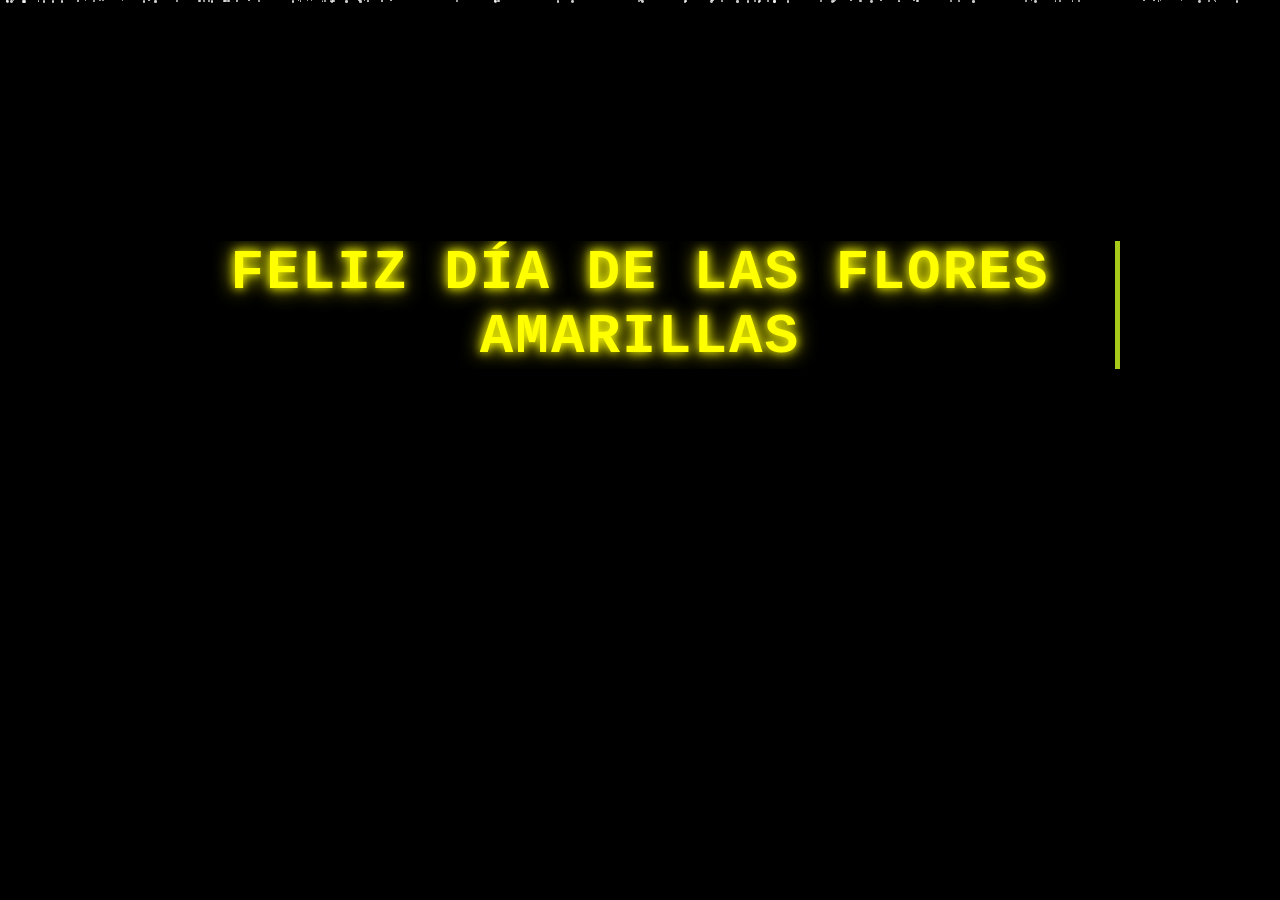
==== index.html @ 29557221 "Add index.html with festive message and effects Idk" ====
<!DOCTYPE html>
<html lang="es">
<head>
    <meta charset="UTF-8">
    <meta http-equiv="X-UA-Compatible" content="IE=edge">
    <meta name="viewport" content="width=device-width, initial-scale=1.0">
    <link rel="icon" href="img/flowers.png" type="image/x-icon">
    <title>Mensaje Especial</title>
    <style>
        * { margin:0; padding:0; box-sizing:border-box; font-family:'Courier New', monospace; }
        body { background:#000; color:#fff; min-height:100vh; overflow:hidden; display:flex; flex-direction:column; justify-content:center; align-items:center; position:relative; }
        .space { position:fixed; top:0; left:0; width:100%; height:100%; z-index:-1; overflow:hidden; }
        .particle { position:absolute; background:#fff; border-radius:50%; animation:fall linear infinite; opacity:0.8; }
        @keyframes fall { 0% { transform:translateY(-10px); opacity:0; } 10% { opacity:1; } 100% { transform:translateY(100vh); opacity:0; } }
        .container { text-align:center; padding:20px; max-width:1000px; z-index:10; }
        .title { font-size:3.5rem; margin-bottom:30px; color:yellow; text-shadow:0 0 10px yellow, 0 0 20px yellow; opacity:0; transform:translateY(50px); transition:opacity 2s, transform 2s; font-weight:900; letter-spacing:2px; text-transform:uppercase; }
        .title.visible { opacity:1; transform:translateY(0); }
        .message { font-size:2rem; margin:30px 0; color:#fff; text-shadow:0 0 10px #fff, 0 0 20px #fff; opacity:0; transform:translateY(50px); transition:opacity 2s, transform 2s; font-weight:700; letter-spacing:1px; text-transform:uppercase; }
        .message.red { color:yellow; text-shadow:0 0 10px yellow, 0 0 20px yellow; }
        .message.visible { opacity:1; transform:translateY(0); }
        .button { margin-top:50px; opacity:0; transition:opacity 2s; }
        .button.visible { opacity:1; }
        .btn { background:transparent; border:2px solid #9900ff; padding:15px 40px; font-size:1.5rem; color:#9500ff; border-radius:5px; cursor:pointer; box-shadow:0 0 15px rgba(255,0,0,0.7); transition:all 0.3s; font-weight:700; text-transform:uppercase; letter-spacing:2px; }
        .btn:hover { background:rgba(255,0,0,0.2); box-shadow:0 0 25px rgba(255,0,0,0.9); transform:scale(1.05); }
        .hacker-effect { position:relative; overflow:hidden; }
        .hacker-effect::after { content:""; position:absolute; top:0; right:0; width:5px; height:100%; background:#a6c91a; animation:blink 0.8s infinite; }
        @keyframes blink { 0%,100% { opacity:0; } 50% { opacity:1; } }
        @media (max-width:768px) { .title { font-size:2.5rem; } .message { font-size:1.5rem; } .btn { padding:12px 30px; font-size:1.2rem; } }
    </style>
</head>
<body>
    <div class="space" id="space"></div>
    <div class="container">
        <h1 class="title hacker-effect" id="title">FELIZ DÍA DE LAS FLORES AMARILLAS</h1>
        <p class="message red" id="message1">mi bellíshima amolshita May de mi korashon🥹💗🌸</p>
        <p class="message" id="message2">TENGO UN REGALO ESPECIAL PARA TI <3💐🌟</p>
        <div class="button" id="button">
            <button class="btn" onclick="location.href='index1.html'">VER TU REGALO</button>
        </div>
    </div>

    <script>
        function createSpace() {
            const space = document.getElementById('space');
            for (let i = 0; i < 100; i++) createParticle(space);
            setInterval(() => createParticle(space), 200);
        }
        function createParticle(container) {
            const particle = document.createElement('div');
            particle.classList.add('particle');
            const size = Math.random() * 2 + 1;
            particle.style.width = size + 'px';
            particle.style.height = size + 'px';
            particle.style.left = Math.random() * 100 + '%';
            const duration = Math.random() * 10 + 5;
            particle.style.animationDuration = duration + 's';
            particle.style.animationDelay = Math.random() * 5 + 's';
            container.appendChild(particle);
            setTimeout(() => { if (particle.parentNode) particle.remove(); }, duration * 1000 + 1000);
        }
        function showElements() {
            const title = document.getElementById('title');
            const message1 = document.getElementById('message1');
            const message2 = document.getElementById('message2');
            const button = document.getElementById('button');
            setTimeout(() => title.classList.add('visible'), 1000);
            setTimeout(() => message1.classList.add('visible'), 3000);
            setTimeout(() => message2.classList.add('visible'), 6000);
            setTimeout(() => button.classList.add('visible'), 9000);
        }
        window.onload = function() { createSpace(); showElements(); };
    </script>
</body>
</html>
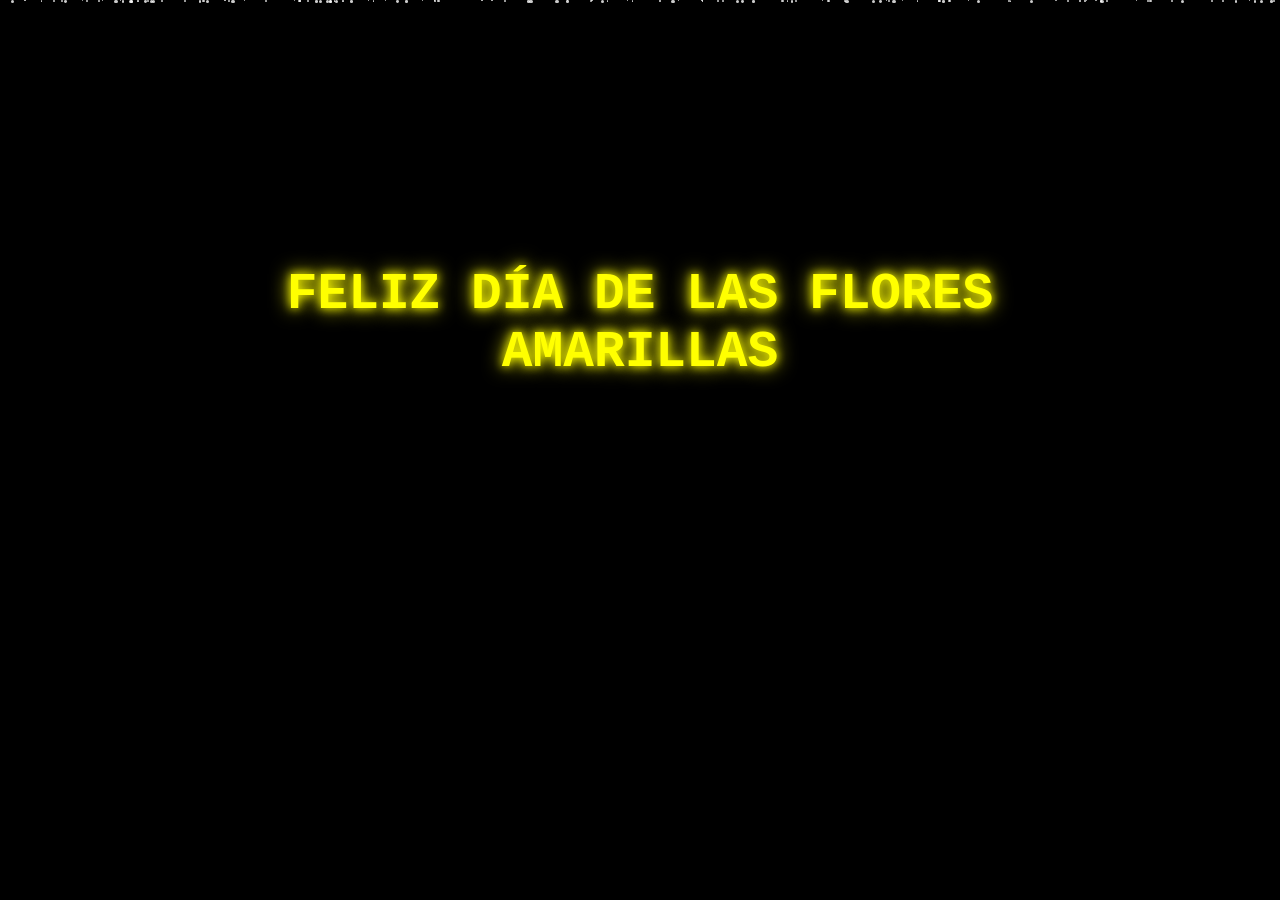
==== commit 062dcaf3: "Refactor CSS and JavaScript for improved readability" ====
--- a/index.html
+++ b/index.html
@@ -8,30 +8,51 @@
     <title>Mensaje Especial</title>
     <style>
         * { margin:0; padding:0; box-sizing:border-box; font-family:'Courier New', monospace; }
-        body { background:#000; color:#fff; min-height:100vh; overflow:hidden; display:flex; flex-direction:column; justify-content:center; align-items:center; position:relative; }
+        body {
+            background:#000; color:#fff; min-height:100vh; overflow:hidden;
+            display:flex; flex-direction:column; justify-content:center; align-items:center;
+            position:relative;
+        }
         .space { position:fixed; top:0; left:0; width:100%; height:100%; z-index:-1; overflow:hidden; }
-        .particle { position:absolute; background:#fff; border-radius:50%; animation:fall linear infinite; opacity:0.8; }
-        @keyframes fall { 0% { transform:translateY(-10px); opacity:0; } 10% { opacity:1; } 100% { transform:translateY(100vh); opacity:0; } }
+        .particle {
+            position:absolute; background:#fff; border-radius:50%; animation:fall linear infinite; opacity:0.8;
+        }
+        @keyframes fall {
+            0% { transform:translateY(-10px); opacity:0; }
+            10% { opacity:1; }
+            100% { transform:translateY(100vh); opacity:0; }
+        }
         .container { text-align:center; padding:20px; max-width:1000px; z-index:10; }
-        .title { font-size:3.5rem; margin-bottom:30px; color:yellow; text-shadow:0 0 10px yellow, 0 0 20px yellow; opacity:0; transform:translateY(50px); transition:opacity 2s, transform 2s; font-weight:900; letter-spacing:2px; text-transform:uppercase; }
+        .title {
+            font-size:3.2rem; margin-bottom:30px; color:yellow; text-shadow:0 0 10px yellow, 0 0 20px yellow;
+            opacity:0; transform:translateY(50px); transition:opacity 2s, transform 2s; font-weight:900;
+        }
         .title.visible { opacity:1; transform:translateY(0); }
-        .message { font-size:2rem; margin:30px 0; color:#fff; text-shadow:0 0 10px #fff, 0 0 20px #fff; opacity:0; transform:translateY(50px); transition:opacity 2s, transform 2s; font-weight:700; letter-spacing:1px; text-transform:uppercase; }
-        .message.red { color:yellow; text-shadow:0 0 10px yellow, 0 0 20px yellow; }
+        .message {
+            font-size:1.9rem; margin:25px 0; color:#fff; text-shadow:0 0 10px #fff;
+            opacity:0; transform:translateY(50px); transition:opacity 2s, transform 2s;
+        }
         .message.visible { opacity:1; transform:translateY(0); }
-        .button { margin-top:50px; opacity:0; transition:opacity 2s; }
+        .message.red { color:yellow; text-shadow:0 0 15px yellow; }
+        .button { margin-top:60px; opacity:0; transition:opacity 2s; }
         .button.visible { opacity:1; }
-        .btn { background:transparent; border:2px solid #9900ff; padding:15px 40px; font-size:1.5rem; color:#9500ff; border-radius:5px; cursor:pointer; box-shadow:0 0 15px rgba(255,0,0,0.7); transition:all 0.3s; font-weight:700; text-transform:uppercase; letter-spacing:2px; }
-        .btn:hover { background:rgba(255,0,0,0.2); box-shadow:0 0 25px rgba(255,0,0,0.9); transform:scale(1.05); }
-        .hacker-effect { position:relative; overflow:hidden; }
-        .hacker-effect::after { content:""; position:absolute; top:0; right:0; width:5px; height:100%; background:#a6c91a; animation:blink 0.8s infinite; }
-        @keyframes blink { 0%,100% { opacity:0; } 50% { opacity:1; } }
-        @media (max-width:768px) { .title { font-size:2.5rem; } .message { font-size:1.5rem; } .btn { padding:12px 30px; font-size:1.2rem; } }
+        .btn {
+            background:transparent; border:2px solid #9900ff; padding:16px 45px; font-size:1.6rem;
+            color:#9500ff; border-radius:8px; cursor:pointer; box-shadow:0 0 15px rgba(255,0,0,0.7);
+            transition:all 0.3s; font-weight:700;
+        }
+        .btn:hover { background:rgba(255,0,0,0.2); box-shadow:0 0 30px rgba(255,0,0,0.9); transform:scale(1.08); }
+        @media (max-width:768px) {
+            .title { font-size:2.4rem; }
+            .message { font-size:1.45rem; }
+            .btn { padding:12px 35px; font-size:1.3rem; }
+        }
     </style>
 </head>
 <body>
     <div class="space" id="space"></div>
     <div class="container">
-        <h1 class="title hacker-effect" id="title">FELIZ DÍA DE LAS FLORES AMARILLAS</h1>
+        <h1 class="title" id="title">FELIZ DÍA DE LAS FLORES AMARILLAS</h1>
         <p class="message red" id="message1">mi bellíshima amolshita May de mi korashon🥹💗🌸</p>
         <p class="message" id="message2">TENGO UN REGALO ESPECIAL PARA TI <3💐🌟</p>
         <div class="button" id="button">
@@ -42,33 +63,28 @@
     <script>
         function createSpace() {
             const space = document.getElementById('space');
-            for (let i = 0; i < 100; i++) createParticle(space);
-            setInterval(() => createParticle(space), 200);
+            for (let i = 0; i < 120; i++) createParticle(space);
+            setInterval(() => createParticle(space), 180);
         }
         function createParticle(container) {
-            const particle = document.createElement('div');
-            particle.classList.add('particle');
-            const size = Math.random() * 2 + 1;
-            particle.style.width = size + 'px';
-            particle.style.height = size + 'px';
-            particle.style.left = Math.random() * 100 + '%';
-            const duration = Math.random() * 10 + 5;
-            particle.style.animationDuration = duration + 's';
-            particle.style.animationDelay = Math.random() * 5 + 's';
-            container.appendChild(particle);
-            setTimeout(() => { if (particle.parentNode) particle.remove(); }, duration * 1000 + 1000);
+            const p = document.createElement('div');
+            p.classList.add('particle');
+            const size = Math.random() * 2.5 + 1;
+            p.style.width = size + 'px';
+            p.style.height = size + 'px';
+            p.style.left = Math.random() * 100 + '%';
+            p.style.animationDuration = (Math.random() * 10 + 6) + 's';
+            p.style.animationDelay = Math.random() * 6 + 's';
+            container.appendChild(p);
+            setTimeout(() => p.remove(), 18000);
         }
         function showElements() {
-            const title = document.getElementById('title');
-            const message1 = document.getElementById('message1');
-            const message2 = document.getElementById('message2');
-            const button = document.getElementById('button');
-            setTimeout(() => title.classList.add('visible'), 1000);
-            setTimeout(() => message1.classList.add('visible'), 3000);
-            setTimeout(() => message2.classList.add('visible'), 6000);
-            setTimeout(() => button.classList.add('visible'), 9000);
+            setTimeout(() => document.getElementById('title').classList.add('visible'), 800);
+            setTimeout(() => document.getElementById('message1').classList.add('visible'), 3200);
+            setTimeout(() => document.getElementById('message2').classList.add('visible'), 6200);
+            setTimeout(() => document.getElementById('button').classList.add('visible'), 9200);
         }
-        window.onload = function() { createSpace(); showElements(); };
+        window.onload = () => { createSpace(); showElements(); };
     </script>
 </body>
 </html>
